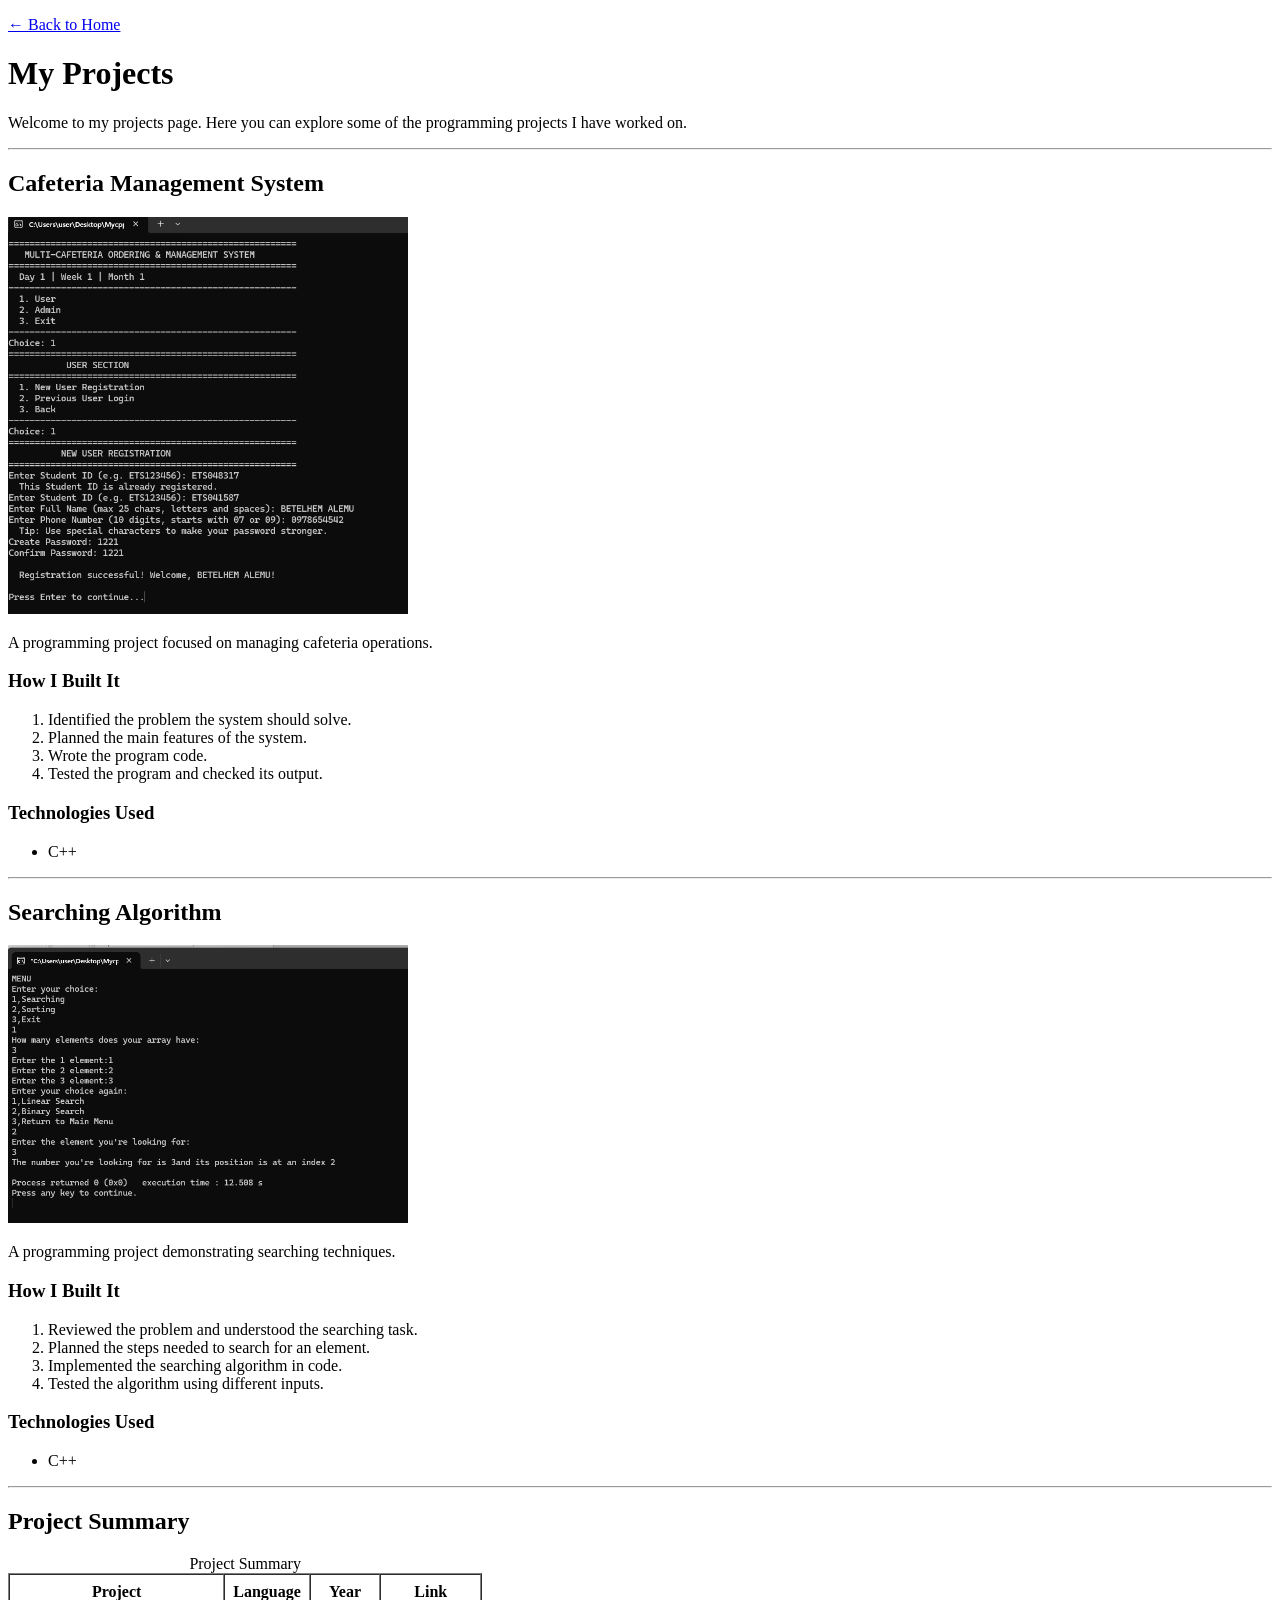
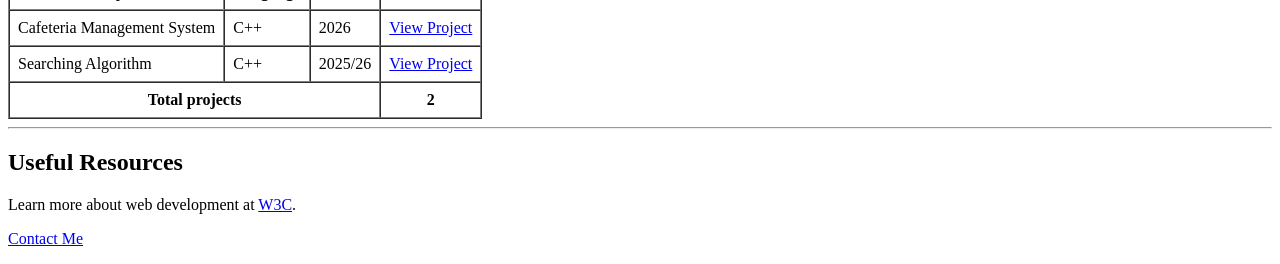
==== projects.html @ dec6d020 "Added some semantics for project.html (Lab 8)" ====
<!DOCTYPE html>
<html lang="en">
<head>
    <meta charset="UTF-8">
    <meta name="viewport" content="width=device-width, initial-scale=1.0">
    <meta name="description" content="Portfolio of Elisabeh Alemneh, Software Engineering
    student and aspiring web developer in Addis Ababa.">
    <meta name="keywords" content="Elisabeth Alemneh, portfolio, software engineering, web
    developer, HTML">
    <meta name="author" content="Elisabeth Alemneh">
    <meta name="viewport" content="width=device-width, initial-scale=1.0">
    <title>Elisabeth Alemneh | Portfolio</title>
    <link rel="icon" href="images/favicon.png">
</head>
<body>
    <header>
    <nav><p><a href="index.html">← Back to Home</a></p></nav>
    </header>
    <main>
    <h1>My Projects</h1>

    <p>
        Welcome to my projects page. Here you can explore some of the
        programming projects I have worked on.
    </p>


    <hr>

    <article id="cafeteria">
        <h2>Cafeteria Management System</h2>

        <img src="images/project-cafeteria.png"
             alt="Cafeteria Management System project"
             width="400">

        <p>
            A programming project focused on managing cafeteria operations.
        </p>

        <h3>How I Built It</h3>

        <ol>
            <li>Identified the problem the system should solve.</li>
            <li>Planned the main features of the system.</li>
            <li>Wrote the program code.</li>
            <li>Tested the program and checked its output.</li>
        </ol>

        <h3>Technologies Used</h3>

        <ul>
            <li>C++</li>
        </ul>
    </article>

    <hr>

    <article id="searching">
        <h2>Searching Algorithm</h2>

        <img src="images/project-algorithm.png"
             alt="Searching Algorithm project"
             width="400">

        <p>
            A programming project demonstrating searching techniques.
        </p>

        <h3>How I Built It</h3>

        <ol>
            <li>Reviewed the problem and understood the searching task.</li>
            <li>Planned the steps needed to search for an element.</li>
            <li>Implemented the searching algorithm in code.</li>
            <li>Tested the algorithm using different inputs.</li>
        </ol>

        <h3>Technologies Used</h3>

        <ul>
            <li>C++</li>
        </ul>
    </article>

    <hr>

    <article id="summary">
        <h2>Project Summary</h2>

        <table border="1" cellpadding="8" cellspacing="0">

            <caption>Project Summary</caption>

            <thead>
                <tr>
                    <th>Project</th>
                    <th>Language</th>
                    <th>Year</th>
                    <th>Link</th>
                </tr>
            </thead>

            <tbody>
                <tr>
                    <td>Cafeteria Management System</td>
                    <td>C++</td>
                    <td>2026</td>
                    <td><a href="#cafeteria">View Project</a></td>
                </tr>

                <tr>
                    <td>Searching Algorithm</td>
                    <td>C++</td>
                    <td>2025/26</td>
                    <td><a href="#searching">View Project</a></td>
                </tr>
            </tbody>

            <tfoot>
                <tr>
                    <th colspan="3">Total projects</th>
                    <th>2</th>
                </tr>
            </tfoot>

        </table>
    </article>

    <hr>

    <article>
        <h2>Useful Resources</h2>

        <p>
            Learn more about web development at
            <a href="https://www.w3.org/" target="_blank">W3C</a>.
        </p>

        <p>
            <a href="index.html#contact">Contact Me</a>
        </p>
    </article>
</main>
</body>
</html>
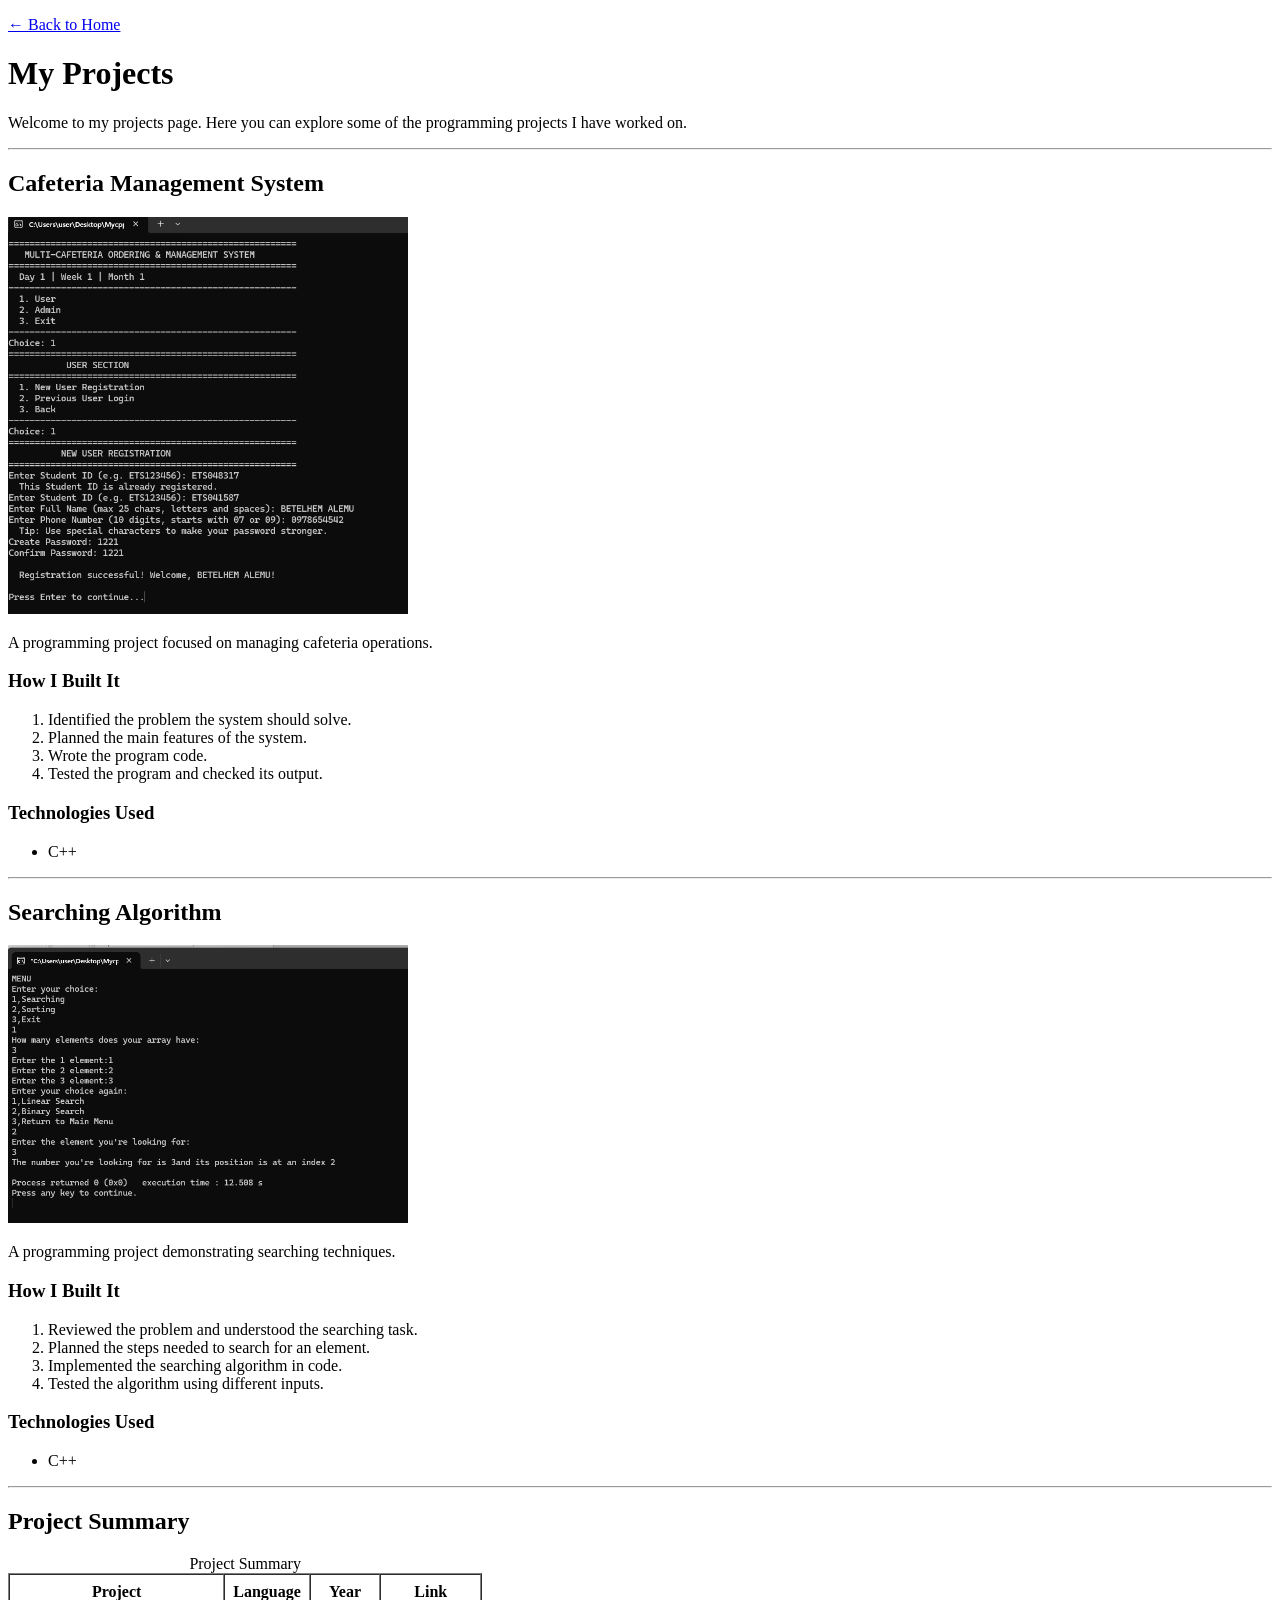
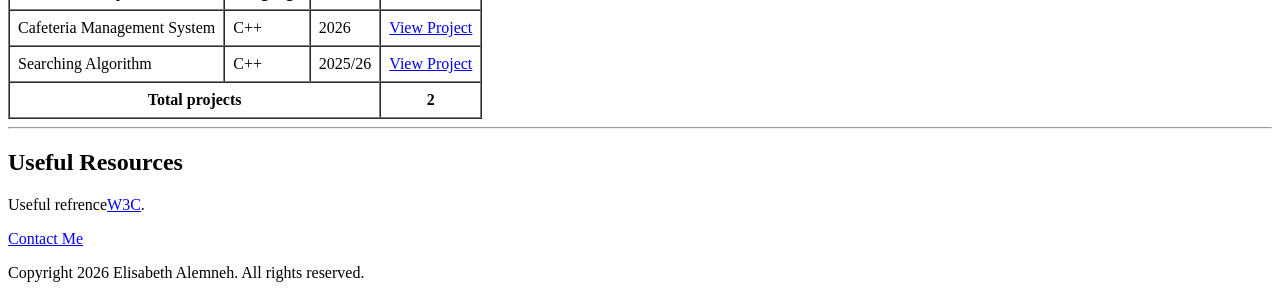
==== commit 02bf4a6d: "Complete Lab 10: HTML Form Validation and GET vs POST" ====
--- a/projects.html
+++ b/projects.html
@@ -4,12 +4,11 @@
 <head>
     <meta charset="UTF-8">
     <meta name="viewport" content="width=device-width, initial-scale=1.0">
-    <meta name="description" content="Portfolio of Elisabeh Alemneh, Software Engineering
+    <meta name="description" content="Portfolio of Elisabeth Alemneh, Software Engineering
     student and aspiring web developer in Addis Ababa.">
     <meta name="keywords" content="Elisabeth Alemneh, portfolio, software engineering, web
     developer, HTML">
     <meta name="author" content="Elisabeth Alemneh">
-    <meta name="viewport" content="width=device-width, initial-scale=1.0">
     <title>Elisabeth Alemneh | Portfolio</title>
     <link rel="icon" href="images/favicon.png">
 </head>
@@ -133,15 +132,17 @@
     <article>
         <h2>Useful Resources</h2>
 
-        <p>
-            Learn more about web development at
-            <a href="https://www.w3.org/" target="_blank">W3C</a>.
-        </p>
+                <p>
+        Useful refrence<a href="https://www.w3.org/" target="_blank">W3C</a>.
+                </p>
 
         <p>
             <a href="index.html#contact">Contact Me</a>
         </p>
     </article>
 </main>
+<footer>
+    <p>Copyright 2026 Elisabeth Alemneh. All rights reserved.</p>
+</footer>
 </body>
 </html>
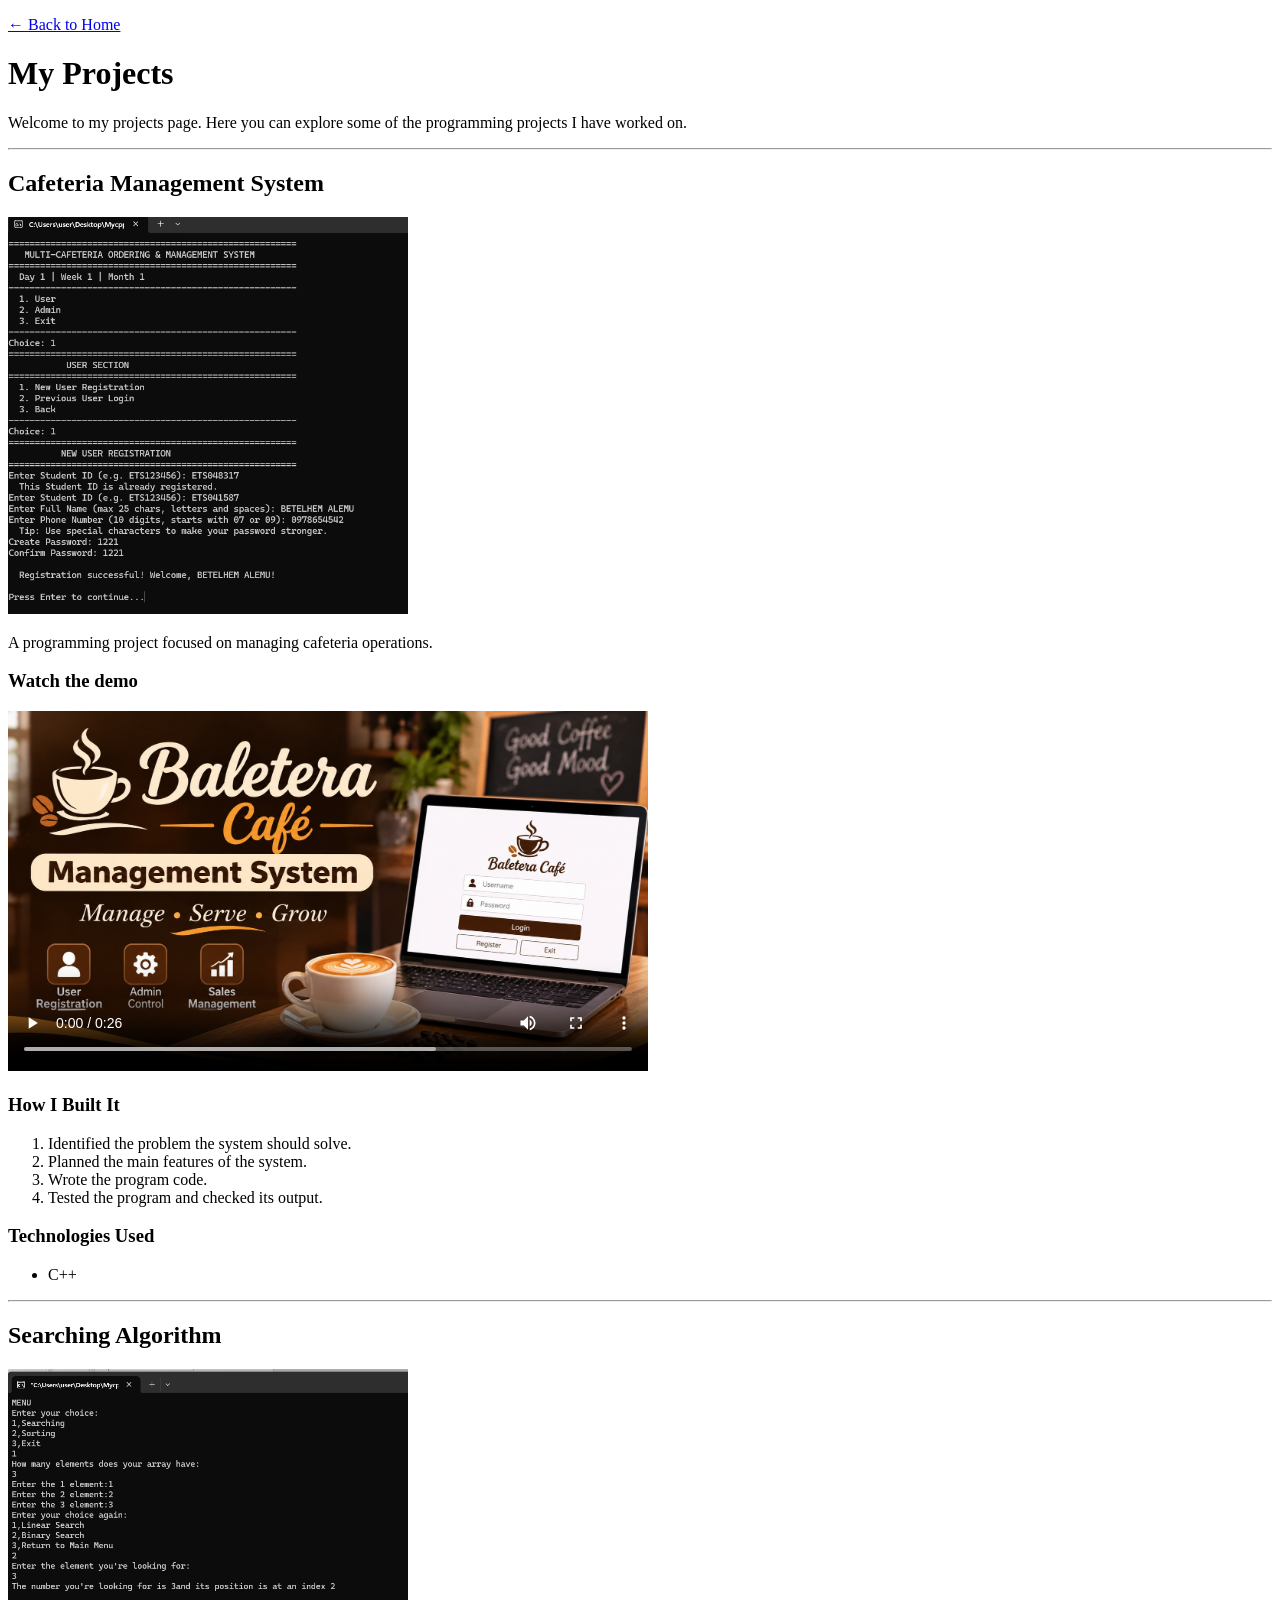
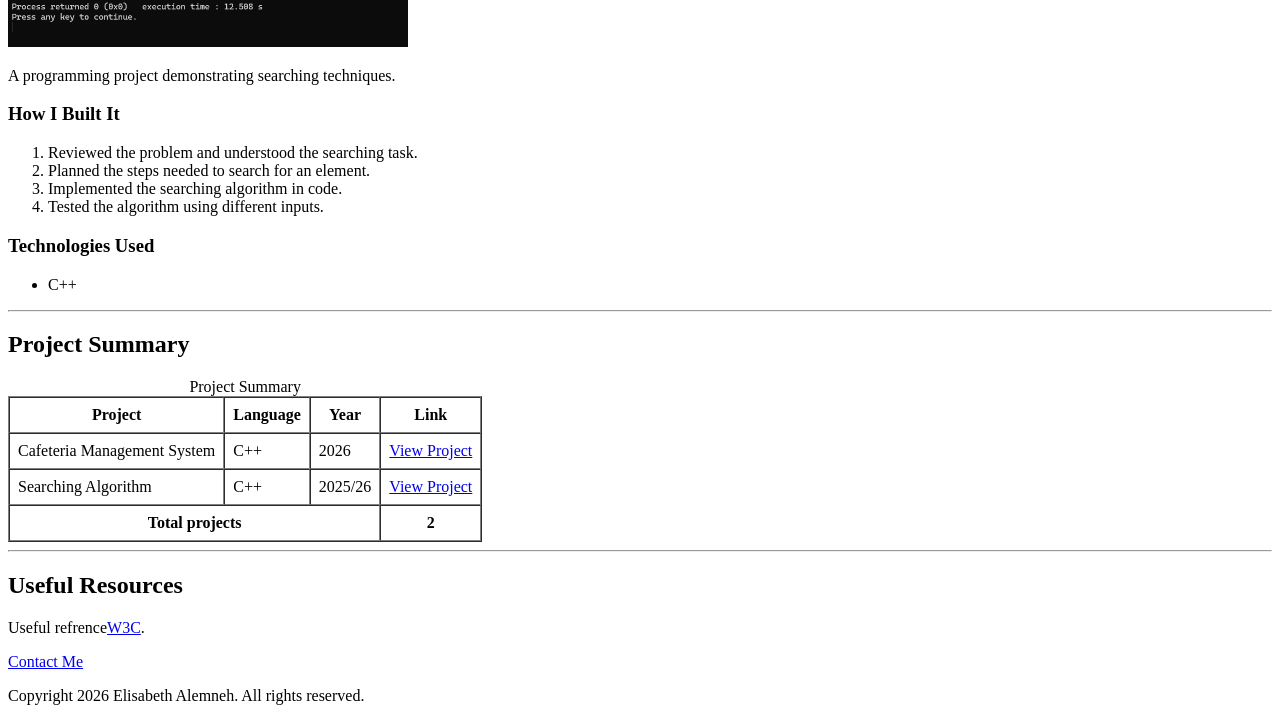
==== commit 5203c80d: "Add HTML image maps and Google Maps embed" ====
--- a/projects.html
+++ b/projects.html
@@ -37,6 +37,15 @@
         <p>
             A programming project focused on managing cafeteria operations.
         </p>
+                    <h3>Watch the demo</h3>
+            <video controls poster="images/project-demo-poster.jpg" width="640" height="360">
+            <source src="media/project-demo.mp4" type="video/mp4">
+            <source src="media/project-demo.webm" type="video/webm">
+            <track src="media/project-demo.vtt" kind="captions" srclang="en" label="English"
+            default>
+            Your browser does not support the video tag.
+            </video>
+
 
         <h3>How I Built It</h3>
 
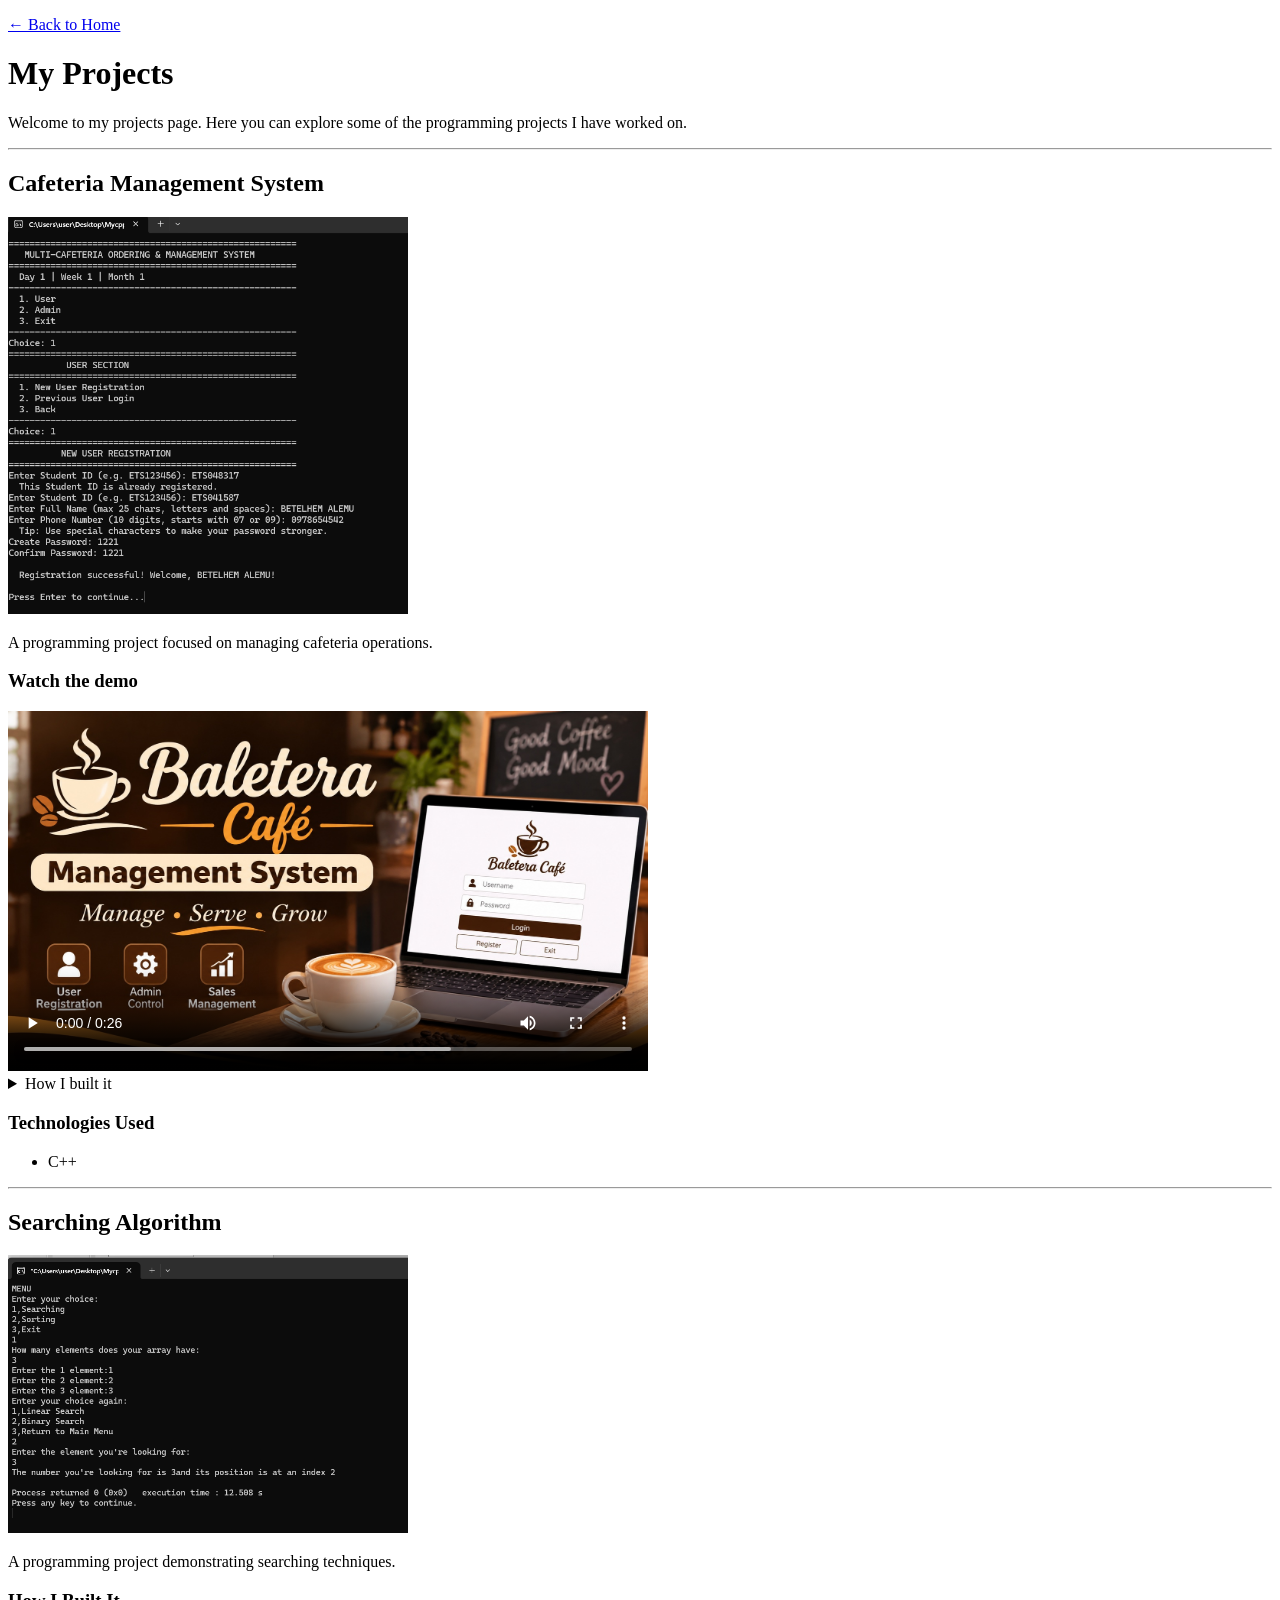
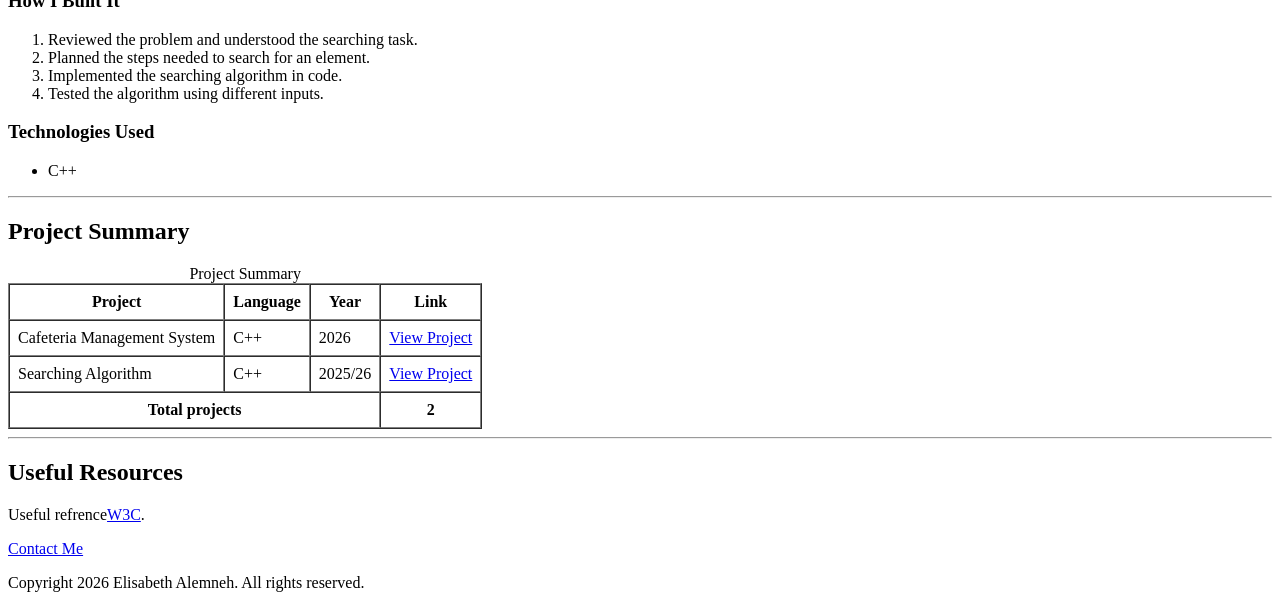
==== commit 5f6a35e6: "Add skill level meters and other improvements" ====
--- a/projects.html
+++ b/projects.html
@@ -47,14 +47,17 @@
             </video>
 
 
-        <h3>How I Built It</h3>
+        <details>
+    <summary>How I built it</summary>
 
-        <ol>
-            <li>Identified the problem the system should solve.</li>
-            <li>Planned the main features of the system.</li>
-            <li>Wrote the program code.</li>
-            <li>Tested the program and checked its output.</li>
-        </ol>
+    <ol>
+        <li>Wrote down the four operations the program must support.</li>
+        <li>Read two numbers and an operator from the user.</li>
+        <li>Used if/elif to pick the operation.</li>
+        <li>Handled division by zero with an error message.</li>
+    </ol>
+
+</details>
 
         <h3>Technologies Used</h3>
 
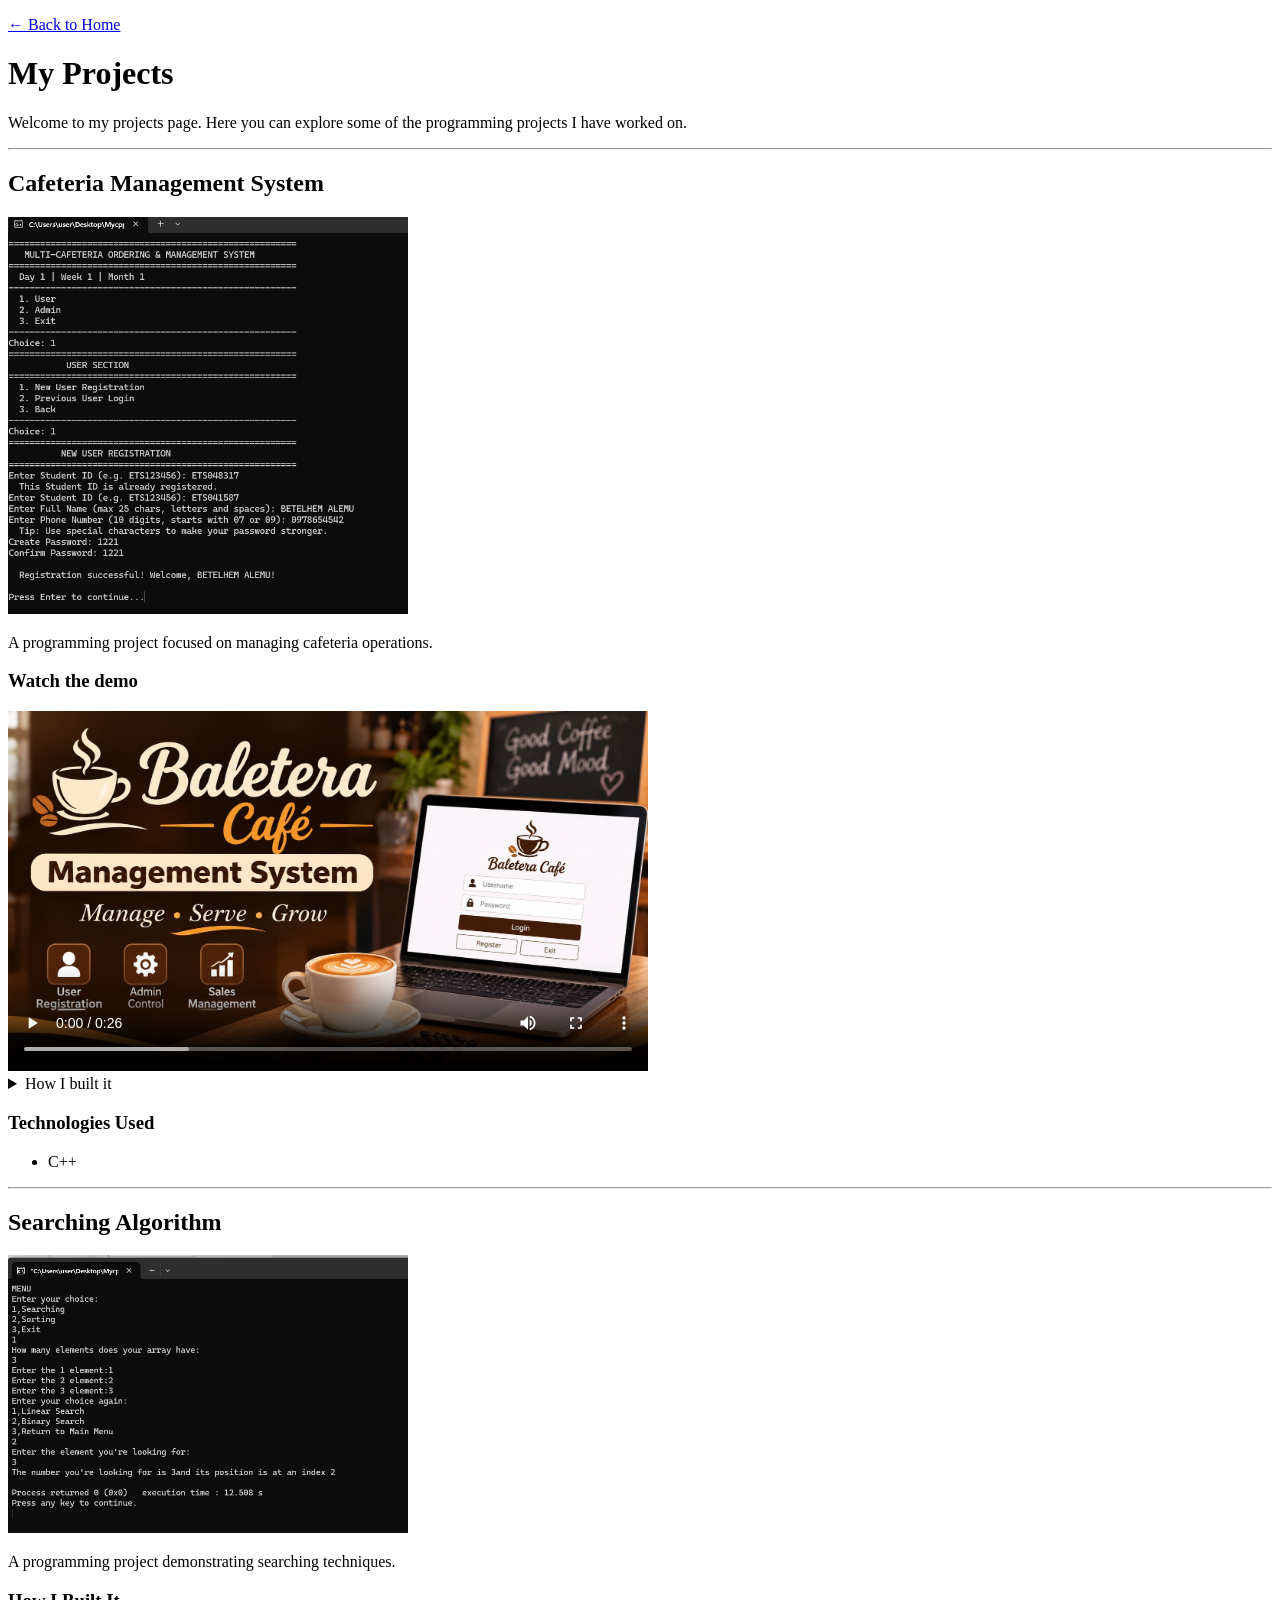
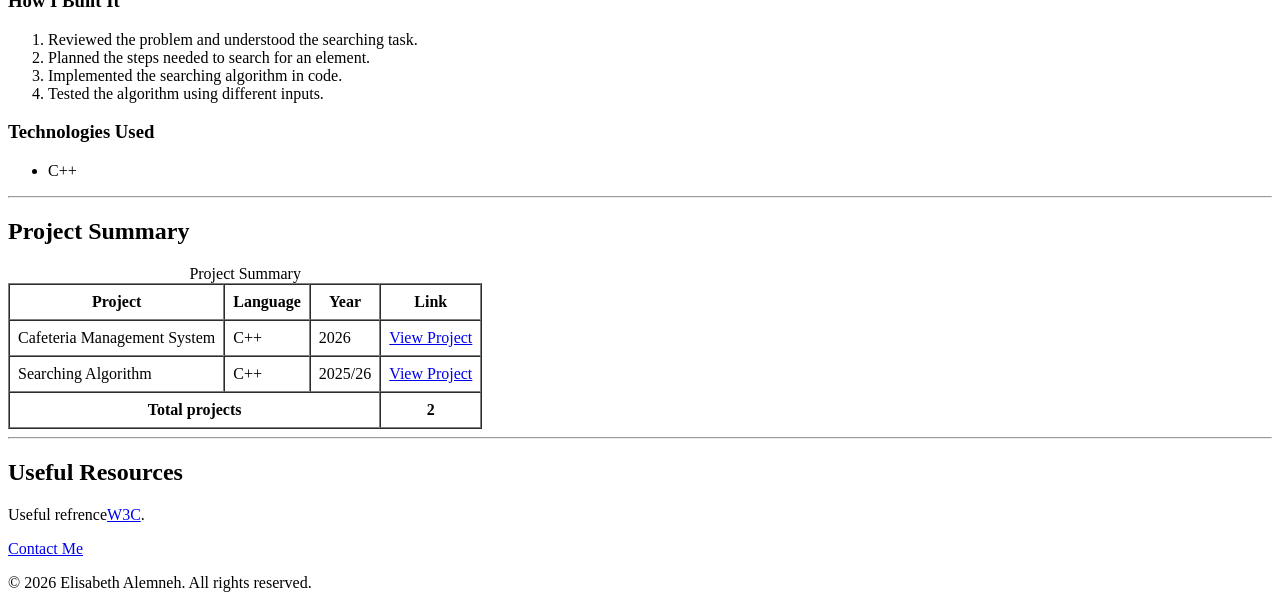
==== commit 393a03e3: "Add abbreviations, HTML entities, and time elements" ====
--- a/projects.html
+++ b/projects.html
@@ -117,15 +117,13 @@
                 <tr>
                     <td>Cafeteria Management System</td>
                     <td>C++</td>
-                    <td>2026</td>
-                    <td><a href="#cafeteria">View Project</a></td>
+<td><time datetime="2026">2026</time></td>                    <td><a href="#cafeteria">View Project</a></td>
                 </tr>
 
                 <tr>
                     <td>Searching Algorithm</td>
                     <td>C++</td>
-                    <td>2025/26</td>
-                    <td><a href="#searching">View Project</a></td>
+<td><time datetime="2025">2025</time>/<time datetime="2026">26</time></td>                    <td><a href="#searching">View Project</a></td>
                 </tr>
             </tbody>
 
@@ -154,7 +152,7 @@
     </article>
 </main>
 <footer>
-    <p>Copyright 2026 Elisabeth Alemneh. All rights reserved.</p>
+    <p>&copy; 2026 Elisabeth Alemneh. All rights reserved.</p>
 </footer>
 </body>
 </html>
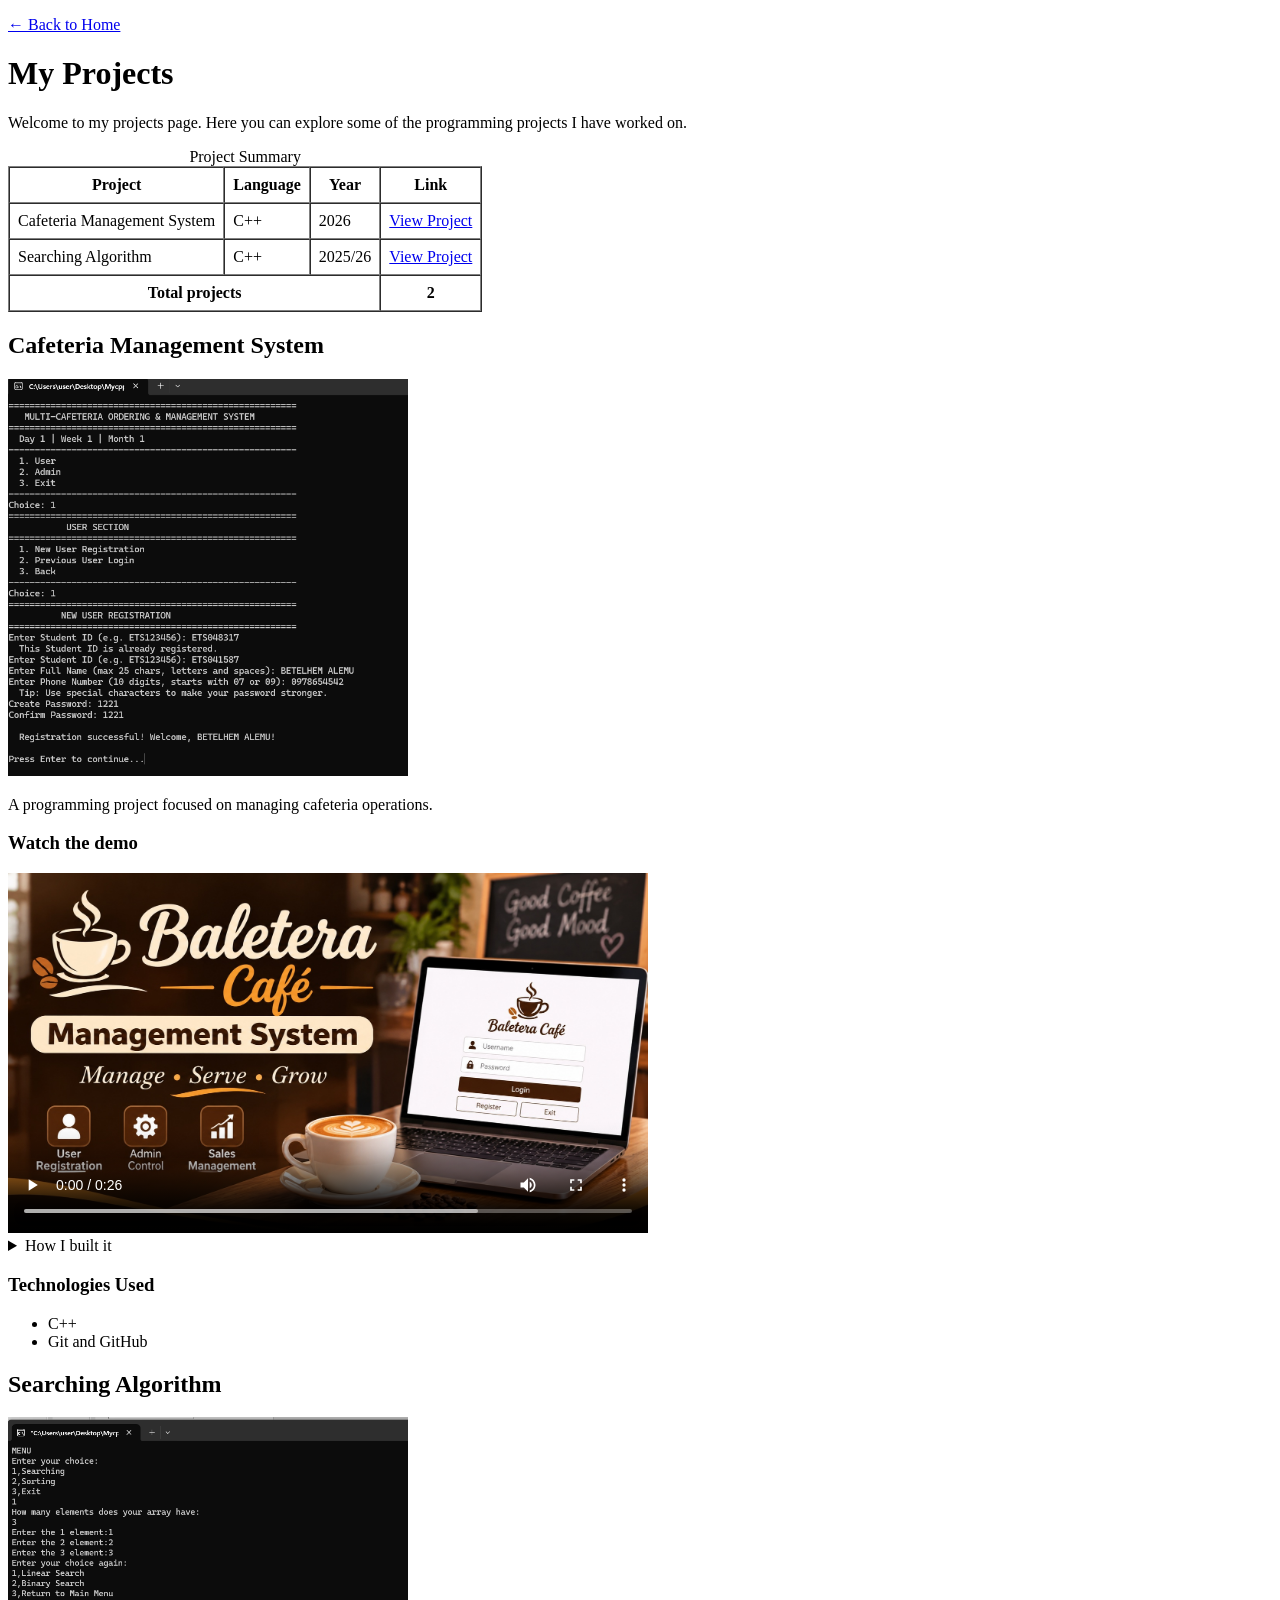
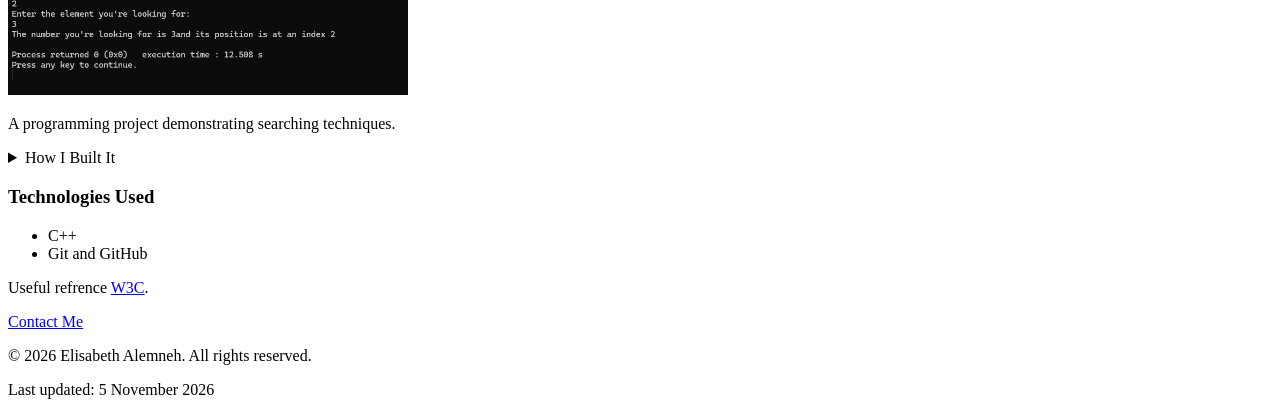
==== commit 4045e941: "Added some improvements" ====
--- a/projects.html
+++ b/projects.html
@@ -25,80 +25,7 @@
     </p>
 
 
-    <hr>
-
-    <article id="cafeteria">
-        <h2>Cafeteria Management System</h2>
-
-        <img src="images/project-cafeteria.png"
-             alt="Cafeteria Management System project"
-             width="400">
-
-        <p>
-            A programming project focused on managing cafeteria operations.
-        </p>
-                    <h3>Watch the demo</h3>
-            <video controls poster="images/project-demo-poster.jpg" width="640" height="360">
-            <source src="media/project-demo.mp4" type="video/mp4">
-            <source src="media/project-demo.webm" type="video/webm">
-            <track src="media/project-demo.vtt" kind="captions" srclang="en" label="English"
-            default>
-            Your browser does not support the video tag.
-            </video>
-
-
-        <details>
-    <summary>How I built it</summary>
-
-    <ol>
-        <li>Wrote down the four operations the program must support.</li>
-        <li>Read two numbers and an operator from the user.</li>
-        <li>Used if/elif to pick the operation.</li>
-        <li>Handled division by zero with an error message.</li>
-    </ol>
-
-</details>
-
-        <h3>Technologies Used</h3>
-
-        <ul>
-            <li>C++</li>
-        </ul>
-    </article>
-
-    <hr>
-
-    <article id="searching">
-        <h2>Searching Algorithm</h2>
-
-        <img src="images/project-algorithm.png"
-             alt="Searching Algorithm project"
-             width="400">
-
-        <p>
-            A programming project demonstrating searching techniques.
-        </p>
-
-        <h3>How I Built It</h3>
-
-        <ol>
-            <li>Reviewed the problem and understood the searching task.</li>
-            <li>Planned the steps needed to search for an element.</li>
-            <li>Implemented the searching algorithm in code.</li>
-            <li>Tested the algorithm using different inputs.</li>
-        </ol>
-
-        <h3>Technologies Used</h3>
-
-        <ul>
-            <li>C++</li>
-        </ul>
-    </article>
-
-    <hr>
-
     <article id="summary">
-        <h2>Project Summary</h2>
 
         <table border="1" cellpadding="8" cellspacing="0">
 
@@ -137,13 +64,86 @@
         </table>
     </article>
 
-    <hr>
+
+    <article id="cafeteria">
+        <h2>Cafeteria Management System</h2>
+
+        <img src="images/project-cafeteria.png"
+             alt="Cafeteria Management System project"
+             width="400">
+
+        <p>
+            A programming project focused on managing cafeteria operations.
+        </p>
+                    <h3>Watch the demo</h3>
+            <video controls poster="images/project-demo-poster.jpg" width="640" height="360">
+            <source src="media/project-demo.mp4" type="video/mp4">
+            <source src="media/project-demo.webm" type="video/webm">
+            <track src="media/project-demo.vtt" kind="captions" srclang="en" label="English"
+            default>
+            Your browser does not support the video tag.
+            </video>
+
+
+        <details>
+    <summary>How I built it</summary>
+
+    <ol>
+        <li>Wrote down the four operations the program must support.</li>
+        <li>Read two numbers and an operator from the user.</li>
+        <li>Used if/elif to pick the operation.</li>
+        <li>Handled division by zero with an error message.</li>
+    </ol>
+
+</details>
+
+        <h3>Technologies Used</h3>
+
+        <ul>
+            <li>C++</li>
+            <li>Git and GitHub</li>
+
+        </ul>
+    </article>
+
+    
+
+    <article id="searching">
+        <h2>Searching Algorithm</h2>
+
+        <img src="images/project-algorithm.png"
+             alt="Searching Algorithm project"
+             width="400">
+
+        <p>
+            A programming project demonstrating searching techniques.
+        </p>
+<details>
+        <summary>How I Built It</summary>
+
+        <ol>
+            <li>Reviewed the problem and understood the searching task.</li>
+            <li>Planned the steps needed to search for an element.</li>
+            <li>Implemented the searching algorithm in code.</li>
+            <li>Tested the algorithm using different inputs.</li>
+        </ol>
+</details>
+        <h3>Technologies Used</h3>
+
+        <ul>
+            <li>C++</li>
+            <li>Git and GitHub</li>
+        </ul>
+    </article>
+
+
+    
+    
 
     <article>
-        <h2>Useful Resources</h2>
 
                 <p>
-        Useful refrence<a href="https://www.w3.org/" target="_blank">W3C</a>.
+        Useful refrence <a href="https://www.w3.org/" target="_blank">W3C</a>.
                 </p>
 
         <p>
@@ -153,6 +153,8 @@
 </main>
 <footer>
     <p>&copy; 2026 Elisabeth Alemneh. All rights reserved.</p>
+    <p>Last updated: <time datetime="2026-11-05">5 November 2026</time></p>
+
 </footer>
 </body>
 </html>
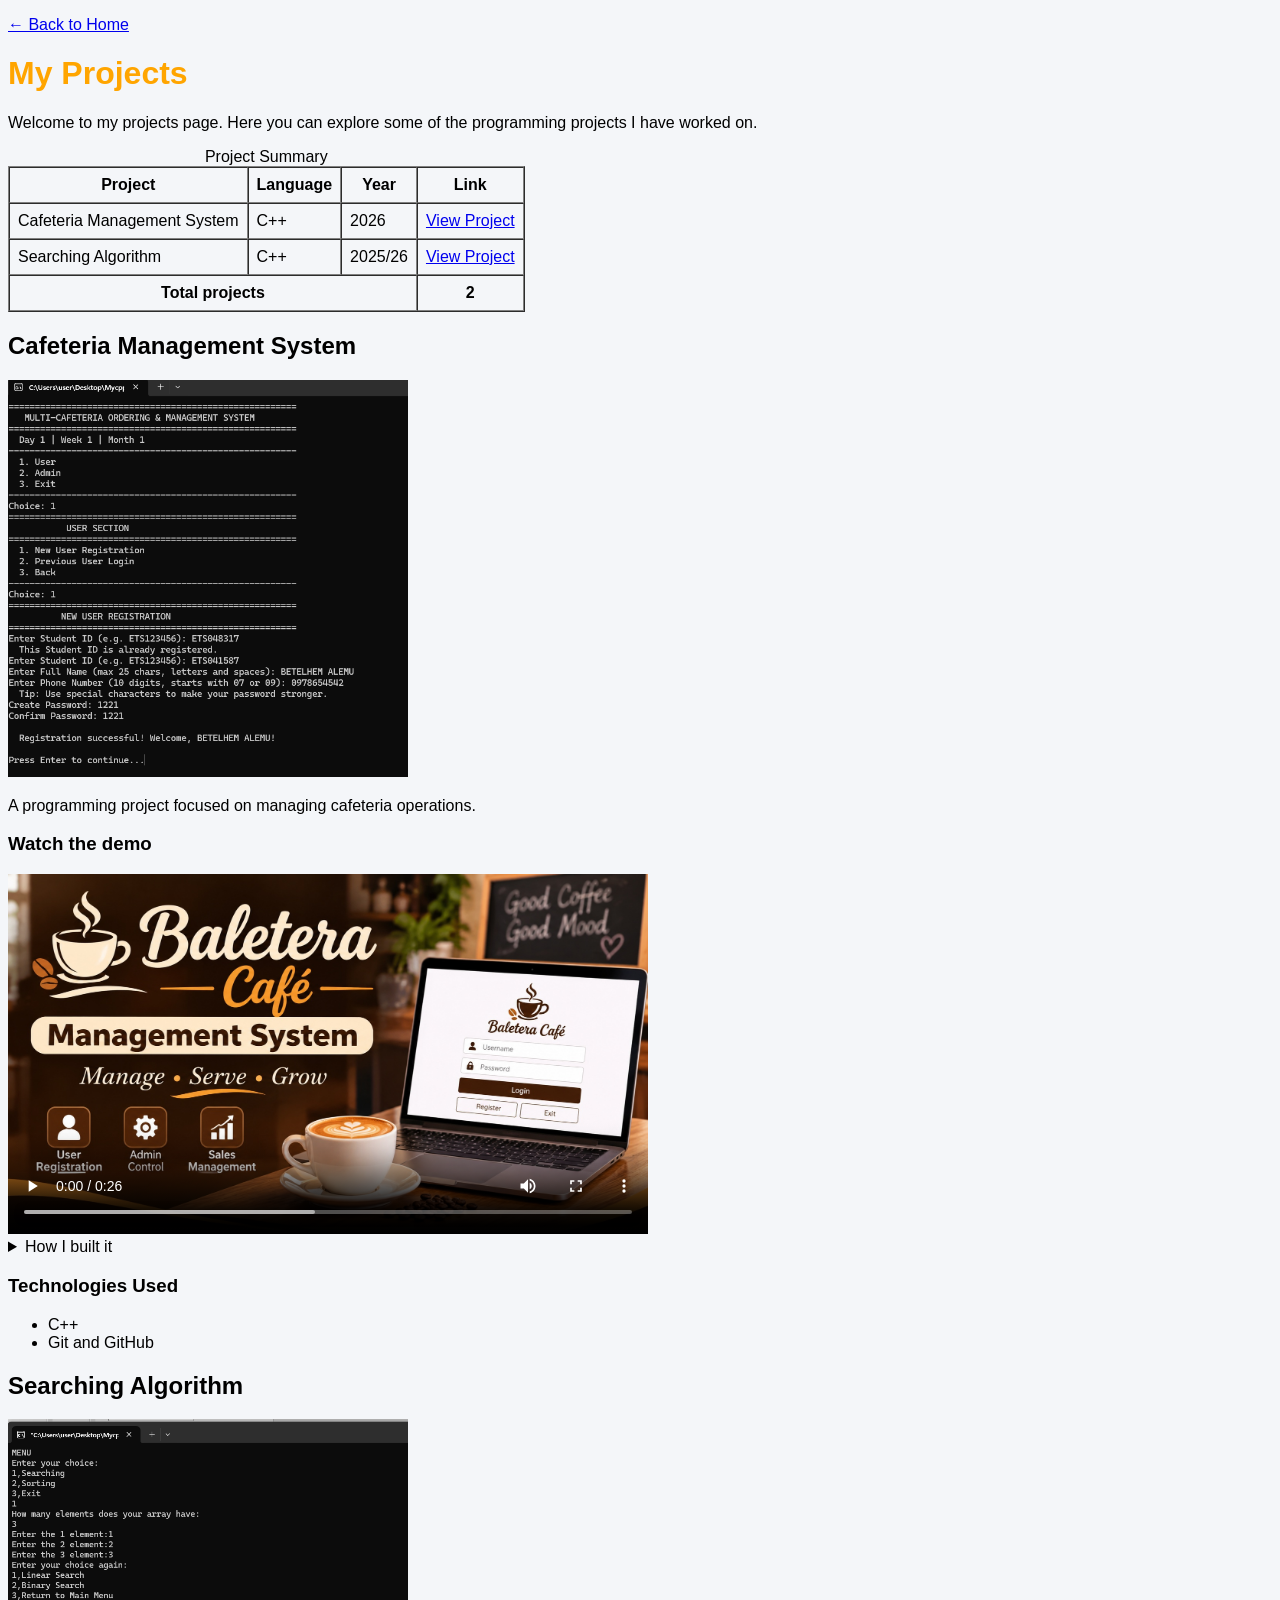
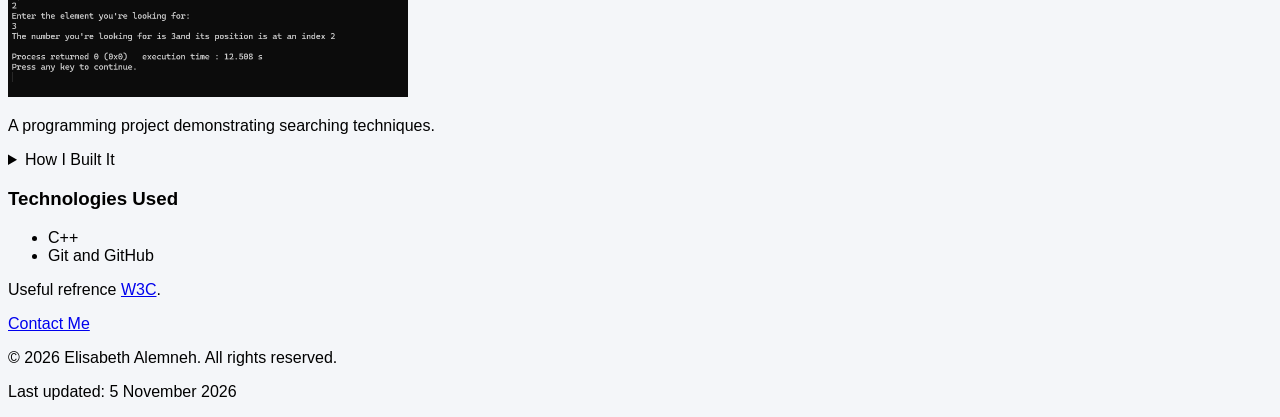
==== commit 1455ff68: "Added lab 15 to the portfolio" ====
--- a/projects.html
+++ b/projects.html
@@ -11,6 +11,8 @@
     <meta name="author" content="Elisabeth Alemneh">
     <title>Elisabeth Alemneh | Portfolio</title>
     <link rel="icon" href="images/favicon.png">
+    <link rel="stylesheet" href="css/style.css">
+
 </head>
 <body>
     <header>
--- a/css/style.css
+++ b/css/style.css
@@ -0,0 +1,10 @@
+/* ==========================================
+ Portfolio stylesheet — Abebe Kebede
+ ========================================== */
+/* ---------- Base ---------- */
+body {
+ background-color: #f4f6f9; /* very light grey-blue */
+ font-family: Arial, sans-serif;
+}
+h1 {
+ color: orange; /* test colour, replaced in Lab 16 */
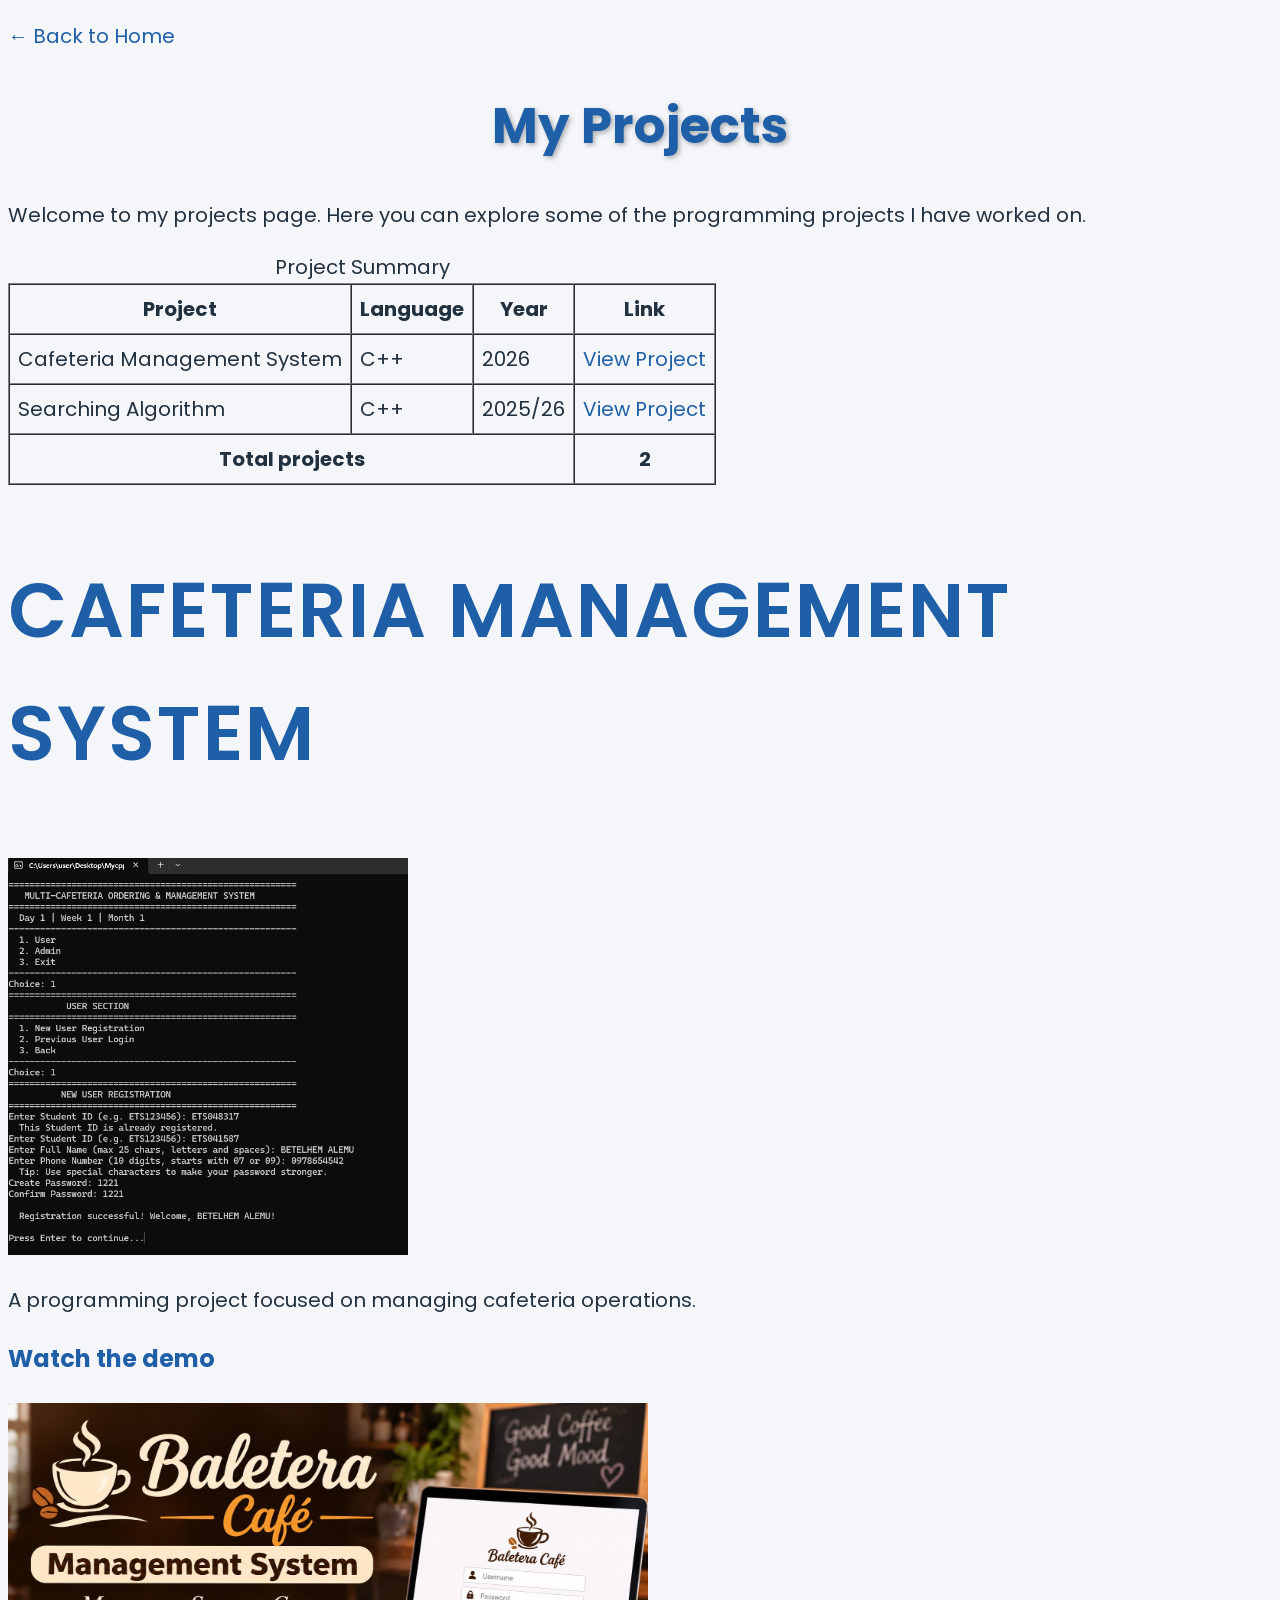
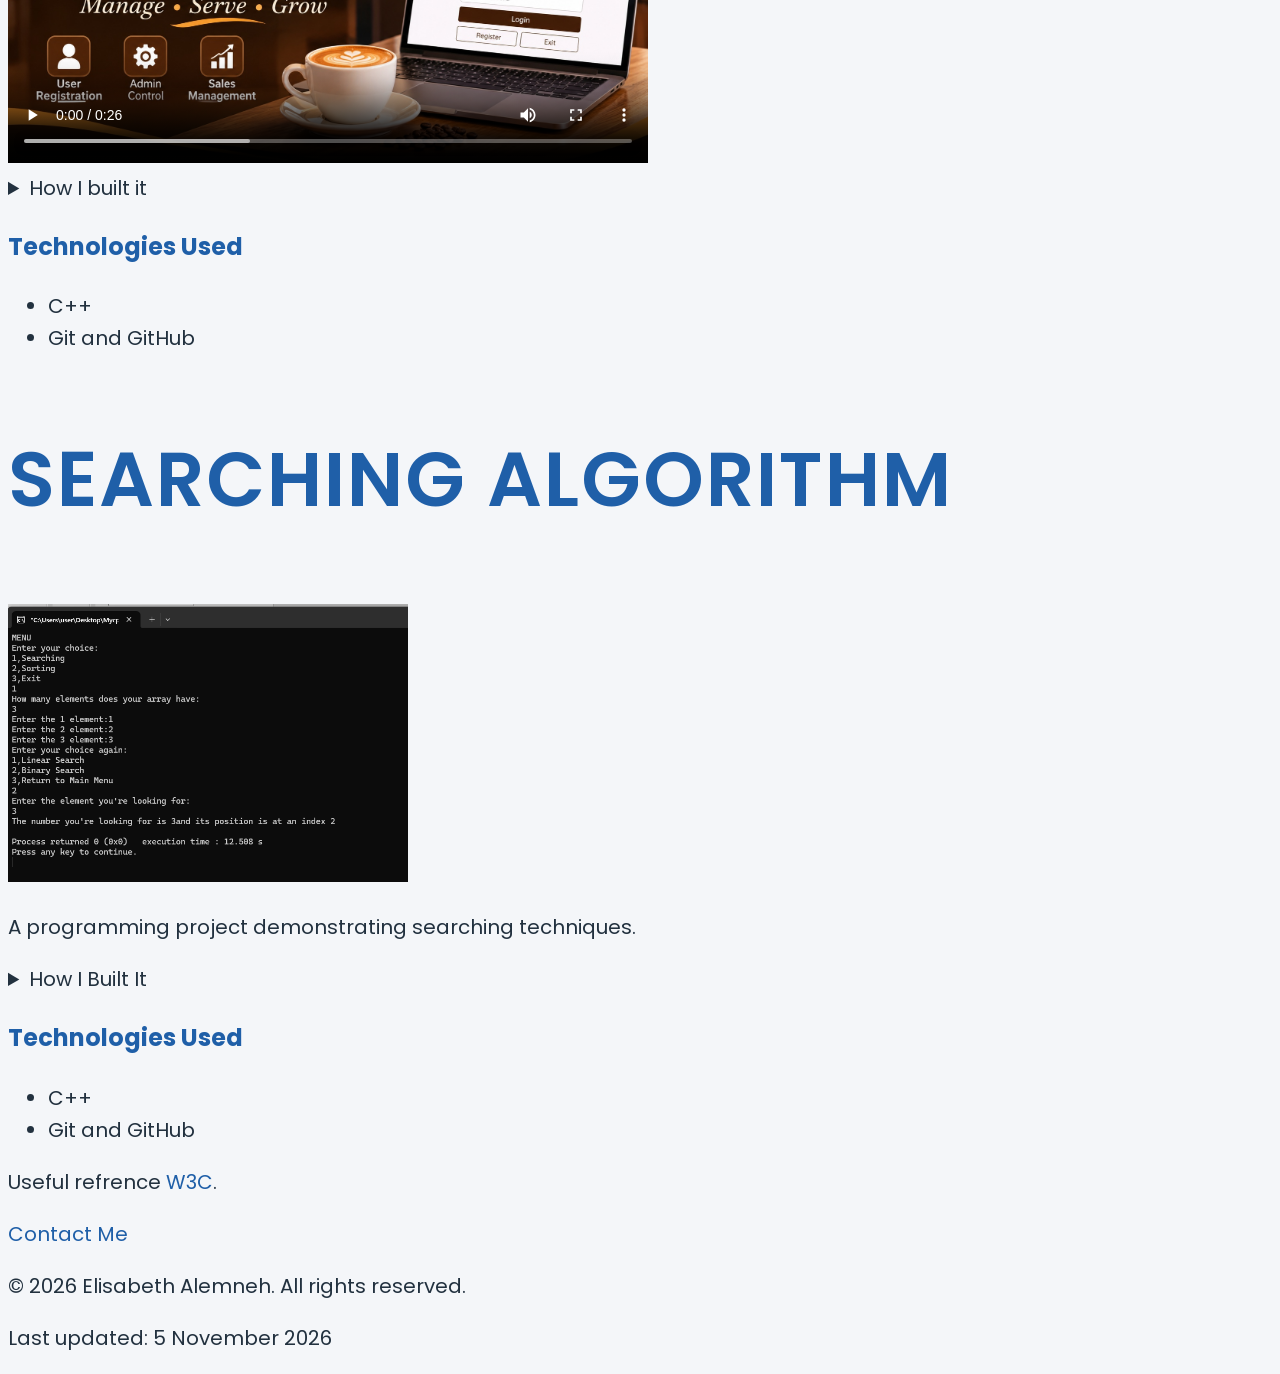
==== commit 793959ec: "Added Lab 16" ====
--- a/projects.html
+++ b/projects.html
@@ -11,6 +11,8 @@
     <meta name="author" content="Elisabeth Alemneh">
     <title>Elisabeth Alemneh | Portfolio</title>
     <link rel="icon" href="images/favicon.png">
+    <link
+href="https://fonts.googleapis.com/css2?family=Poppins:wght@400;600;700&display=swap" rel="stylesheet">
     <link rel="stylesheet" href="css/style.css">
 
 </head>
--- a/css/style.css
+++ b/css/style.css
@@ -2,9 +2,61 @@
  Portfolio stylesheet — Abebe Kebede
  ========================================== */
 /* ---------- Base ---------- */
+
+/* Palette
+ Primary #1f5fa8 (blue, same as the logo)
+ Dark #22313f (text)
+ Accent hsl(37, 91%, 55%) (orange)
+ Light #f4f6f9 (page background)
+*/
+
 body {
- background-color: #f4f6f9; /* very light grey-blue */
- font-family: Arial, sans-serif;
+ background-color: #f4f6f9;
+ color: #22313f; /* hex */
+ font-family: 'Poppins', Arial, sans-serif;
+ font-size: 1rem;
+ line-height: 1.6; /* 1.6 × the font size: easier to read */
 }
+
+
+mark {
+ background-color: rgba(245, 166, 35, 0.35); /* see-through orange */
+}
+ html{
+font-size: 20px; /* 1rem = 16px everywhere */
+}
+
+h3 { font-size: 1.2rem; } /* about 19px */
+
+
+
 h1 {
- color: orange; /* test colour, replaced in Lab 16 */+color: #1f5fa8; /* hex */
+font-size: 2.5rem;
+ text-align: center;
+ font-weight: 700;
+ text-shadow: 2px 2px 5px rgba(0, 0, 0, 0.3);
+}
+h2 {
+ text-transform: uppercase;
+ letter-spacing: 2px;
+ font-weight: 600;
+ /*font-size: 1.8rem; */
+ font-size: 6vw;
+ color: rgb(31, 95, 168); /* the same blue in RGB */
+
+}
+
+h3 {color: hsl(212, 69%, 39%); /* the same blue in HSL */
+}
+
+a {
+ color: #1f5fa8;
+ text-decoration: none; /* removes the underline */
+}
+blockquote {
+ font-size: 1.2em; /* 1.2 × the size of its parent */
+ font-style: italic;
+}
+code, pre {
+ font-family: 'Courier New', monospace;}
